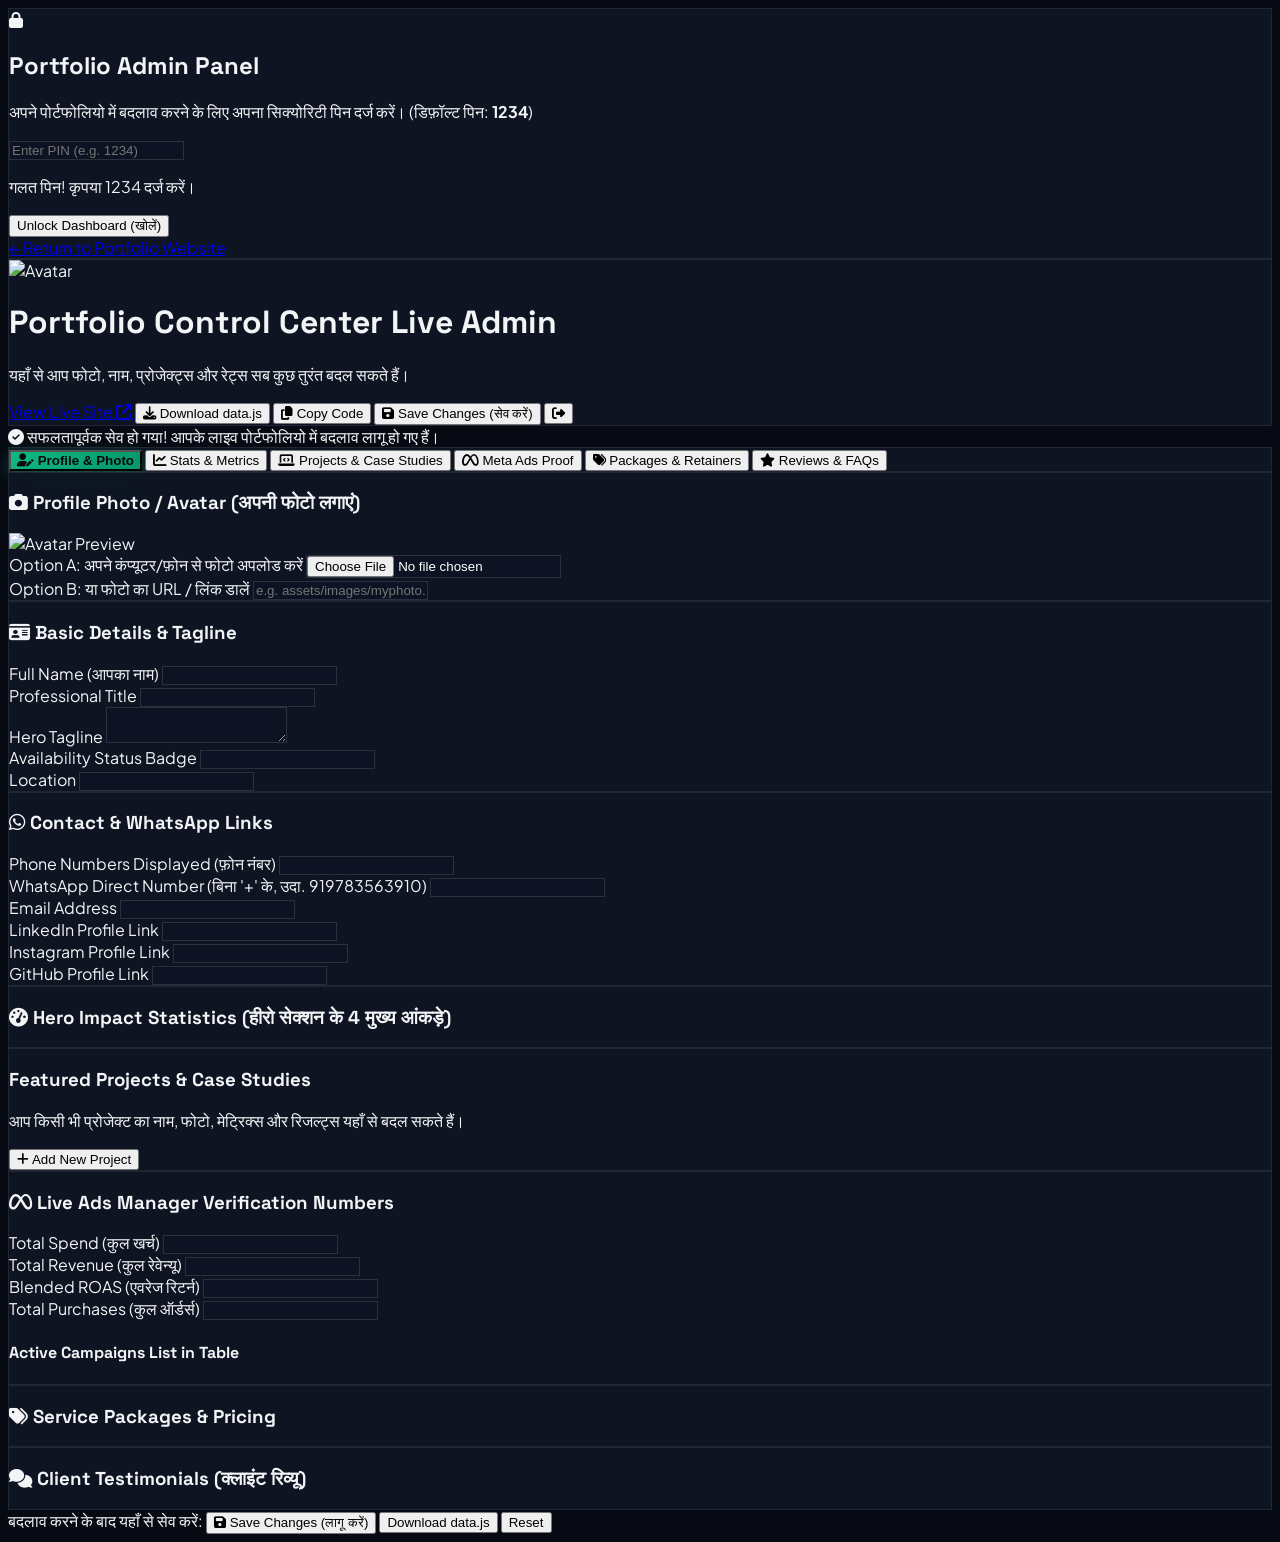
==== admin.html @ d67dcec3 "feat: add photo avatar support and interactive admin dashboard" ====
<!DOCTYPE html>
<html lang="en">
<head>
  <meta charset="UTF-8" />
  <meta name="viewport" content="width=device-width, initial-scale=1.0" />
  <title>Admin Dashboard | Arpit Kumar Saini Portfolio Manager</title>
  
  <!-- Tailwind CSS CDN -->
  <script src="https://cdn.tailwindcss.com"></script>
  <script>
    tailwind.config = {
      darkMode: 'class',
      theme: {
        extend: {
          colors: {
            brand: {
              emerald: '#10b981',
              cyan: '#06b6d4',
              dark: '#0a0e17',
              card: '#101726'
            }
          }
        }
      }
    }
  </script>

  <!-- Font Awesome -->
  <link rel="stylesheet" href="https://cdnjs.cloudflare.com/ajax/libs/font-awesome/6.5.1/css/all.min.css" />
  <!-- Google Fonts -->
  <link href="https://fonts.googleapis.com/css2?family=Plus+Jakarta+Sans:wght@400;500;600;700;800&family=Space+Grotesk:wght@600;700&display=swap" rel="stylesheet" />

  <style>
    body {
      font-family: 'Plus Jakarta Sans', sans-serif;
      background-color: #070a12;
      color: #f3f4f6;
    }
    h1, h2, h3, h4, .font-heading {
      font-family: 'Space Grotesk', sans-serif;
    }
    .glass-panel {
      background: rgba(16, 23, 38, 0.85);
      backdrop-filter: blur(16px);
      border: 1px solid rgba(255, 255, 255, 0.08);
    }
    .admin-tab.active {
      background: linear-gradient(135deg, #10b981 0%, #059669 100%);
      color: #060910;
      font-weight: 700;
      box-shadow: 0 4px 15px rgba(16, 185, 129, 0.3);
    }
    input, textarea, select {
      background: #0d1322 !important;
      border: 1px solid rgba(255, 255, 255, 0.12) !important;
      color: #ffffff !important;
    }
    input:focus, textarea:focus, select:focus {
      border-color: #10b981 !important;
      outline: none !important;
      box-shadow: 0 0 0 2px rgba(16, 185, 129, 0.25) !important;
    }
  </style>
</head>
<body class="min-h-screen pb-20 selection:bg-emerald-500 selection:text-slate-950">

  <!-- ================= AUTH SCREEN (PIN GATE) ================= -->
  <div id="auth-screen" class="fixed inset-0 z-50 flex items-center justify-center bg-[#070a12]/95 backdrop-blur-xl p-4">
    <div class="glass-panel p-8 rounded-3xl max-w-md w-full border border-emerald-500/30 text-center shadow-2xl">
      <div class="w-16 h-16 rounded-2xl bg-gradient-to-tr from-emerald-500 to-cyan-500 p-0.5 mx-auto mb-5 shadow-lg shadow-emerald-500/20 flex items-center justify-center">
        <div class="w-full h-full bg-slate-950 rounded-[14px] flex items-center justify-center text-emerald-400 text-2xl font-bold">
          <i class="fas fa-lock"></i>
        </div>
      </div>
      <h2 class="text-2xl font-extrabold text-white font-heading mb-2">Portfolio Admin Panel</h2>
      <p class="text-slate-400 text-xs mb-6">अपने पोर्टफोलियो में बदलाव करने के लिए अपना सिक्योरिटी पिन दर्ज करें। (डिफ़ॉल्ट पिन: <strong class="text-emerald-400">1234</strong>)</p>
      
      <form id="pin-form" class="space-y-4">
        <div>
          <input type="password" id="admin-pin" placeholder="Enter PIN (e.g. 1234)" maxlength="8" required class="w-full px-4 py-3.5 rounded-xl text-center text-lg tracking-widest font-bold" />
        </div>
        <p id="pin-error" class="hidden text-xs text-red-400 font-semibold">गलत पिन! कृपया 1234 दर्ज करें।</p>
        <button type="submit" class="w-full py-3.5 rounded-xl bg-gradient-to-r from-emerald-500 to-teal-500 hover:brightness-110 text-slate-950 font-extrabold text-sm transition shadow-lg shadow-emerald-500/20">
          Unlock Dashboard (खोलें)
        </button>
        <div class="pt-2">
          <a href="index.html" class="text-xs text-slate-400 hover:text-white transition">&larr; Return to Portfolio Website</a>
        </div>
      </form>
    </div>
  </div>

  <!-- ================= ADMIN MAIN DASHBOARD ================= -->
  <div id="admin-dashboard" class="hidden max-w-7xl mx-auto px-4 sm:px-6 lg:px-8 pt-8">
    
    <!-- Top Header Bar -->
    <header class="glass-panel rounded-2xl p-5 mb-8 flex flex-col md:flex-row items-center justify-between gap-4 border border-slate-800">
      <div class="flex items-center space-x-4">
        <div class="relative w-12 h-12 rounded-xl bg-gradient-to-tr from-emerald-500 to-cyan-500 p-0.5 flex items-center justify-center shadow-lg shadow-emerald-500/20 overflow-hidden">
          <img id="nav-preview-avatar" src="" alt="Avatar" class="w-full h-full rounded-[10px] object-cover" />
        </div>
        <div>
          <h1 class="text-xl font-bold font-heading text-white flex items-center space-x-2">
            <span>Portfolio Control Center</span>
            <span class="px-2 py-0.5 rounded text-[10px] bg-emerald-500/10 text-emerald-400 border border-emerald-500/30">Live Admin</span>
          </h1>
          <p class="text-xs text-slate-400">यहाँ से आप फोटो, नाम, प्रोजेक्ट्स और रेट्स सब कुछ तुरंत बदल सकते हैं।</p>
        </div>
      </div>

      <!-- Action Buttons -->
      <div class="flex flex-wrap items-center gap-2.5">
        <a href="index.html" target="_blank" class="px-4 py-2.5 rounded-xl bg-slate-900 hover:bg-slate-800 text-slate-300 hover:text-white text-xs font-semibold border border-slate-700 transition flex items-center space-x-1.5">
          <span>View Live Site</span>
          <i class="fas fa-external-link-alt text-[10px]"></i>
        </a>
        <button onclick="downloadDataJs()" class="px-4 py-2.5 rounded-xl bg-cyan-500/10 hover:bg-cyan-500 text-cyan-400 hover:text-slate-950 text-xs font-bold border border-cyan-500/30 transition flex items-center space-x-1.5" title="Download updated data.js for GitHub/Vercel">
          <i class="fas fa-download"></i>
          <span>Download data.js</span>
        </button>
        <button onclick="copyDataCode()" class="px-4 py-2.5 rounded-xl bg-purple-500/10 hover:bg-purple-500 text-purple-400 hover:text-white text-xs font-bold border border-purple-500/30 transition flex items-center space-x-1.5" title="Copy updated code to clipboard">
          <i class="fas fa-copy"></i>
          <span>Copy Code</span>
        </button>
        <button onclick="saveAllChanges()" class="px-5 py-2.5 rounded-xl bg-gradient-to-r from-emerald-500 to-teal-500 hover:brightness-110 text-slate-950 text-xs font-extrabold transition shadow-lg shadow-emerald-500/25 flex items-center space-x-1.5">
          <i class="fas fa-save"></i>
          <span>Save Changes (सेव करें)</span>
        </button>
        <button onclick="lockAdmin()" class="p-2.5 rounded-xl bg-slate-900 hover:bg-red-500/20 text-slate-400 hover:text-red-400 border border-slate-800 transition" title="Logout / Lock">
          <i class="fas fa-sign-out-alt"></i>
        </button>
      </div>
    </header>

    <!-- Save Notification Toast -->
    <div id="save-toast" class="hidden fixed top-6 right-6 z-50 p-4 rounded-2xl bg-emerald-500 text-slate-950 font-bold text-sm shadow-2xl flex items-center space-x-3 transition">
      <i class="fas fa-check-circle text-lg"></i>
      <span id="save-toast-text">सफलतापूर्वक सेव हो गया! आपके लाइव पोर्टफोलियो में बदलाव लागू हो गए हैं।</span>
    </div>

    <!-- Main Navigation Tabs -->
    <div class="flex flex-wrap gap-2 mb-8 p-1.5 rounded-2xl glass-panel border border-slate-800">
      <button class="admin-tab active px-5 py-3 rounded-xl text-xs font-bold text-slate-300 transition flex items-center space-x-2" onclick="switchTab('profile')">
        <i class="fas fa-user-edit"></i>
        <span>Profile &amp; Photo</span>
      </button>
      <button class="admin-tab px-5 py-3 rounded-xl text-xs font-bold text-slate-300 transition flex items-center space-x-2" onclick="switchTab('stats')">
        <i class="fas fa-chart-line"></i>
        <span>Stats &amp; Metrics</span>
      </button>
      <button class="admin-tab px-5 py-3 rounded-xl text-xs font-bold text-slate-300 transition flex items-center space-x-2" onclick="switchTab('projects')">
        <i class="fas fa-laptop-code"></i>
        <span>Projects &amp; Case Studies</span>
      </button>
      <button class="admin-tab px-5 py-3 rounded-xl text-xs font-bold text-slate-300 transition flex items-center space-x-2" onclick="switchTab('ads')">
        <i class="fab fa-meta"></i>
        <span>Meta Ads Proof</span>
      </button>
      <button class="admin-tab px-5 py-3 rounded-xl text-xs font-bold text-slate-300 transition flex items-center space-x-2" onclick="switchTab('packages')">
        <i class="fas fa-tags"></i>
        <span>Packages &amp; Retainers</span>
      </button>
      <button class="admin-tab px-5 py-3 rounded-xl text-xs font-bold text-slate-300 transition flex items-center space-x-2" onclick="switchTab('testimonials')">
        <i class="fas fa-star"></i>
        <span>Reviews &amp; FAQs</span>
      </button>
    </div>

    <!-- ================= TAB 1: PROFILE & PHOTO ================= -->
    <div id="tab-profile" class="tab-content space-y-6">
      
      <!-- Photo Upload & Preview Card -->
      <div class="glass-panel rounded-2xl p-6 border border-emerald-500/20">
        <h3 class="text-lg font-bold font-heading text-white mb-4 flex items-center space-x-2">
          <i class="fas fa-camera text-emerald-400"></i>
          <span>Profile Photo / Avatar (अपनी फोटो लगाएं)</span>
        </h3>

        <div class="flex flex-col sm:flex-row items-center gap-6">
          <div class="relative w-28 h-28 rounded-full p-1 bg-gradient-to-tr from-emerald-500 via-cyan-500 to-indigo-500 shadow-xl shadow-emerald-500/20 flex-shrink-0">
            <img id="avatar-preview-img" src="" alt="Avatar Preview" class="w-full h-full rounded-full object-cover border-2 border-slate-950" />
          </div>

          <div class="space-y-3 flex-1 w-full">
            <div>
              <label class="block text-xs font-semibold text-slate-300 mb-1">Option A: अपने कंप्यूटर/फ़ोन से फोटो अपलोड करें</label>
              <input type="file" id="avatar-file-input" accept="image/*" class="w-full text-xs text-slate-400 file:mr-4 file:py-2 file:px-4 file:rounded-xl file:border-0 file:text-xs file:font-bold file:bg-emerald-500 file:text-slate-950 hover:file:brightness-110 cursor-pointer" />
            </div>

            <div>
              <label class="block text-xs font-semibold text-slate-300 mb-1">Option B: या फोटो का URL / लिंक डालें</label>
              <input type="text" id="avatar-url-input" placeholder="e.g. assets/images/myphoto.jpg or https://..." class="w-full px-4 py-2.5 rounded-xl text-xs" />
            </div>
          </div>
        </div>
      </div>

      <!-- Basic Info -->
      <div class="glass-panel rounded-2xl p-6 border border-slate-800">
        <h3 class="text-lg font-bold font-heading text-white mb-4 flex items-center space-x-2">
          <i class="fas fa-id-card text-cyan-400"></i>
          <span>Basic Details &amp; Tagline</span>
        </h3>

        <div class="grid grid-cols-1 md:grid-cols-2 gap-4">
          <div>
            <label class="block text-xs font-semibold text-slate-300 mb-1.5">Full Name (आपका नाम)</label>
            <input type="text" id="field-name" class="w-full px-4 py-3 rounded-xl text-sm" />
          </div>
          <div>
            <label class="block text-xs font-semibold text-slate-300 mb-1.5">Professional Title</label>
            <input type="text" id="field-title" class="w-full px-4 py-3 rounded-xl text-sm" />
          </div>
          <div class="md:col-span-2">
            <label class="block text-xs font-semibold text-slate-300 mb-1.5">Hero Tagline</label>
            <textarea id="field-tagline" rows="2" class="w-full px-4 py-3 rounded-xl text-sm"></textarea>
          </div>
          <div>
            <label class="block text-xs font-semibold text-slate-300 mb-1.5">Availability Status Badge</label>
            <input type="text" id="field-availability" class="w-full px-4 py-3 rounded-xl text-sm" />
          </div>
          <div>
            <label class="block text-xs font-semibold text-slate-300 mb-1.5">Location</label>
            <input type="text" id="field-location" class="w-full px-4 py-3 rounded-xl text-sm" />
          </div>
        </div>
      </div>

      <!-- Contact & WhatsApp Details -->
      <div class="glass-panel rounded-2xl p-6 border border-slate-800">
        <h3 class="text-lg font-bold font-heading text-white mb-4 flex items-center space-x-2">
          <i class="fab fa-whatsapp text-emerald-400"></i>
          <span>Contact &amp; WhatsApp Links</span>
        </h3>

        <div class="grid grid-cols-1 md:grid-cols-2 gap-4">
          <div>
            <label class="block text-xs font-semibold text-slate-300 mb-1.5">Phone Numbers Displayed (फ़ोन नंबर)</label>
            <input type="text" id="field-phone" class="w-full px-4 py-3 rounded-xl text-sm" />
          </div>
          <div>
            <label class="block text-xs font-semibold text-slate-300 mb-1.5">WhatsApp Direct Number (बिना '+' के, उदा. 919783563910)</label>
            <input type="text" id="field-whatsapp" class="w-full px-4 py-3 rounded-xl text-sm" />
          </div>
          <div>
            <label class="block text-xs font-semibold text-slate-300 mb-1.5">Email Address</label>
            <input type="email" id="field-email" class="w-full px-4 py-3 rounded-xl text-sm" />
          </div>
          <div>
            <label class="block text-xs font-semibold text-slate-300 mb-1.5">LinkedIn Profile Link</label>
            <input type="text" id="field-linkedin" class="w-full px-4 py-3 rounded-xl text-sm" />
          </div>
          <div>
            <label class="block text-xs font-semibold text-slate-300 mb-1.5">Instagram Profile Link</label>
            <input type="text" id="field-instagram" class="w-full px-4 py-3 rounded-xl text-sm" />
          </div>
          <div>
            <label class="block text-xs font-semibold text-slate-300 mb-1.5">GitHub Profile Link</label>
            <input type="text" id="field-github" class="w-full px-4 py-3 rounded-xl text-sm" />
          </div>
        </div>
      </div>

    </div>

    <!-- ================= TAB 2: STATS & METRICS ================= -->
    <div id="tab-stats" class="tab-content hidden space-y-6">
      <div class="glass-panel rounded-2xl p-6 border border-slate-800">
        <h3 class="text-lg font-bold font-heading text-white mb-4 flex items-center space-x-2">
          <i class="fas fa-tachometer-alt text-emerald-400"></i>
          <span>Hero Impact Statistics (हीरो सेक्शन के 4 मुख्य आंकड़े)</span>
        </h3>

        <div class="grid grid-cols-1 md:grid-cols-2 gap-6" id="stats-form-list">
          <!-- Populated by JS -->
        </div>
      </div>
    </div>

    <!-- ================= TAB 3: PROJECTS ================= -->
    <div id="tab-projects" class="tab-content hidden space-y-6">
      <div class="glass-panel rounded-2xl p-6 border border-slate-800">
        <div class="flex items-center justify-between mb-6">
          <div>
            <h3 class="text-lg font-bold font-heading text-white">Featured Projects &amp; Case Studies</h3>
            <p class="text-xs text-slate-400">आप किसी भी प्रोजेक्ट का नाम, फोटो, मेट्रिक्स और रिजल्ट्स यहाँ से बदल सकते हैं।</p>
          </div>
          <button onclick="addNewProject()" class="px-4 py-2.5 rounded-xl bg-emerald-500 hover:bg-emerald-400 text-slate-950 font-bold text-xs flex items-center space-x-1.5 transition">
            <i class="fas fa-plus"></i>
            <span>Add New Project</span>
          </button>
        </div>

        <div id="projects-admin-list" class="space-y-6">
          <!-- Populated by JS -->
        </div>
      </div>
    </div>

    <!-- ================= TAB 4: META ADS PROOF ================= -->
    <div id="tab-ads" class="tab-content hidden space-y-6">
      <div class="glass-panel rounded-2xl p-6 border border-slate-800">
        <h3 class="text-lg font-bold font-heading text-white mb-4 flex items-center space-x-2">
          <i class="fab fa-meta text-blue-400"></i>
          <span>Live Ads Manager Verification Numbers</span>
        </h3>

        <div class="grid grid-cols-1 sm:grid-cols-4 gap-4 mb-8">
          <div>
            <label class="block text-xs font-semibold text-slate-300 mb-1.5">Total Spend (कुल खर्च)</label>
            <input type="text" id="ads-spend" class="w-full px-4 py-3 rounded-xl text-sm" />
          </div>
          <div>
            <label class="block text-xs font-semibold text-slate-300 mb-1.5">Total Revenue (कुल रेवेन्यू)</label>
            <input type="text" id="ads-revenue" class="w-full px-4 py-3 rounded-xl text-sm" />
          </div>
          <div>
            <label class="block text-xs font-semibold text-slate-300 mb-1.5">Blended ROAS (एवरेज रिटर्न)</label>
            <input type="text" id="ads-roas" class="w-full px-4 py-3 rounded-xl text-sm" />
          </div>
          <div>
            <label class="block text-xs font-semibold text-slate-300 mb-1.5">Total Purchases (कुल ऑर्डर्स)</label>
            <input type="text" id="ads-purchases" class="w-full px-4 py-3 rounded-xl text-sm" />
          </div>
        </div>

        <h4 class="text-sm font-bold text-slate-200 mb-3">Active Campaigns List in Table</h4>
        <div id="ads-campaigns-list" class="space-y-4">
          <!-- Populated by JS -->
        </div>
      </div>
    </div>

    <!-- ================= TAB 5: PACKAGES & PRICING ================= -->
    <div id="tab-packages" class="tab-content hidden space-y-6">
      <div class="glass-panel rounded-2xl p-6 border border-slate-800">
        <h3 class="text-lg font-bold font-heading text-white mb-4 flex items-center space-x-2">
          <i class="fas fa-tags text-emerald-400"></i>
          <span>Service Packages &amp; Pricing</span>
        </h3>

        <div id="packages-admin-list" class="grid grid-cols-1 lg:grid-cols-3 gap-6">
          <!-- Populated by JS -->
        </div>
      </div>
    </div>

    <!-- ================= TAB 6: REVIEWS & FAQS ================= -->
    <div id="tab-testimonials" class="tab-content hidden space-y-6">
      <div class="glass-panel rounded-2xl p-6 border border-slate-800">
        <h3 class="text-lg font-bold font-heading text-white mb-4 flex items-center space-x-2">
          <i class="fas fa-comments text-amber-400"></i>
          <span>Client Testimonials (क्लाइंट रिव्यू)</span>
        </h3>
        <div id="testimonials-admin-list" class="space-y-4">
          <!-- Populated by JS -->
        </div>
      </div>
    </div>

    <!-- Bottom Floating Save Bar -->
    <div class="fixed bottom-4 left-1/2 -translate-x-1/2 z-40 px-6 py-3.5 rounded-2xl bg-slate-900/95 border border-emerald-500/40 shadow-2xl backdrop-blur-xl flex items-center space-x-4">
      <span class="text-xs text-slate-300 hidden sm:inline">बदलाव करने के बाद यहाँ से सेव करें:</span>
      <button onclick="saveAllChanges()" class="px-6 py-2.5 rounded-xl bg-gradient-to-r from-emerald-500 to-teal-500 hover:brightness-110 text-slate-950 font-extrabold text-xs transition shadow-lg shadow-emerald-500/25 flex items-center space-x-2">
        <i class="fas fa-save"></i>
        <span>Save Changes (लागू करें)</span>
      </button>
      <button onclick="downloadDataJs()" class="px-4 py-2.5 rounded-xl bg-slate-800 hover:bg-slate-700 text-white font-bold text-xs border border-slate-700 transition">
        <span>Download data.js</span>
      </button>
      <button onclick="resetDefaults()" class="text-xs text-red-400 hover:underline px-2" title="Reset all edits to original file">
        Reset
      </button>
    </div>

  </div>

  <!-- SCRIPT -->
  <script src="assets/js/data.js"></script>
  <script>
    // Working copy of data
    let currentData = JSON.parse(JSON.stringify(portfolioData));

    // Load custom data from localStorage if exists
    if (localStorage.getItem('custom_portfolio_data')) {
      try {
        const saved = JSON.parse(localStorage.getItem('custom_portfolio_data'));
        currentData = Object.assign(currentData, saved);
      } catch (e) {
        console.error(e);
      }
    }

    // PIN Authentication
    const correctPin = localStorage.getItem('admin_pin') || '1234';
    const authScreen = document.getElementById('auth-screen');
    const adminDashboard = document.getElementById('admin-dashboard');

    // Auto-login if session token is set
    if (sessionStorage.getItem('admin_logged_in') === 'true') {
      authScreen.classList.add('hidden');
      adminDashboard.classList.remove('hidden');
      populateAdminFields();
    }

    document.getElementById('pin-form').addEventListener('submit', (e) => {
      e.preventDefault();
      const entered = document.getElementById('admin-pin').value;
      if (entered === correctPin) {
        sessionStorage.setItem('admin_logged_in', 'true');
        authScreen.classList.add('hidden');
        adminDashboard.classList.remove('hidden');
        populateAdminFields();
      } else {
        document.getElementById('pin-error').classList.remove('hidden');
      }
    });

    function lockAdmin() {
      sessionStorage.removeItem('admin_logged_in');
      location.reload();
    }

    // Tab switcher
    function switchTab(tabName) {
      document.querySelectorAll('.tab-content').forEach(el => el.classList.add('hidden'));
      document.querySelectorAll('.admin-tab').forEach(el => el.classList.remove('active'));

      const targetTab = document.getElementById(`tab-${tabName}`);
      if (targetTab) targetTab.classList.remove('hidden');

      // Set active button
      event.currentTarget.classList.add('active');
    }

    // Populate all fields from currentData
    function populateAdminFields() {
      const p = currentData.personal;

      // Avatar
      const avatarUrl = p.avatar || 'assets/images/profile.jpg';
      document.getElementById('avatar-preview-img').src = avatarUrl;
      document.getElementById('nav-preview-avatar').src = avatarUrl;
      document.getElementById('avatar-url-input').value = p.avatar || '';

      // Profile details
      document.getElementById('field-name').value = p.name || '';
      document.getElementById('field-title').value = p.title || '';
      document.getElementById('field-tagline').value = p.tagline || '';
      document.getElementById('field-availability').value = p.availability || '';
      document.getElementById('field-location').value = p.location || '';
      document.getElementById('field-phone').value = p.phone || '';
      document.getElementById('field-whatsapp').value = p.whatsappNumber || '';
      document.getElementById('field-email').value = p.email || '';
      document.getElementById('field-linkedin').value = p.socialLinks?.linkedin || '';
      document.getElementById('field-instagram').value = p.socialLinks?.instagram || '';
      document.getElementById('field-github').value = p.socialLinks?.github || '';

      // Photo picker logic
      document.getElementById('avatar-file-input').addEventListener('change', function(e) {
        const file = e.target.files[0];
        if (file) {
          const reader = new FileReader();
          reader.onload = function(event) {
            const dataUrl = event.target.result;
            document.getElementById('avatar-preview-img').src = dataUrl;
            document.getElementById('nav-preview-avatar').src = dataUrl;
            document.getElementById('avatar-url-input').value = dataUrl;
          };
          reader.readAsDataURL(file);
        }
      });

      document.getElementById('avatar-url-input').addEventListener('input', function(e) {
        const url = e.target.value.trim();
        if (url) {
          document.getElementById('avatar-preview-img').src = url;
          document.getElementById('nav-preview-avatar').src = url;
        }
      });

      // Stats
      renderStatsInputs();

      // Projects
      renderProjectsList();

      // Meta Ads
      document.getElementById('ads-spend').value = currentData.adCampaignProof?.totalSpend || '';
      document.getElementById('ads-revenue').value = currentData.adCampaignProof?.totalRevenue || '';
      document.getElementById('ads-roas').value = currentData.adCampaignProof?.blendedRoas || '';
      document.getElementById('ads-purchases').value = currentData.adCampaignProof?.totalPurchases || '';
      renderAdsCampaignsList();

      // Packages
      renderPackagesList();

      // Testimonials
      renderTestimonialsList();
    }

    // Render Stats
    function renderStatsInputs() {
      const container = document.getElementById('stats-form-list');
      container.innerHTML = currentData.stats.map((s, idx) => `
        <div class="p-4 rounded-xl bg-slate-900/60 border border-slate-800 space-y-3">
          <div class="text-xs font-bold text-emerald-400">Stat #${idx + 1}</div>
          <div class="grid grid-cols-3 gap-2">
            <div>
              <label class="block text-[10px] text-slate-400">Prefix</label>
              <input type="text" id="stat-prefix-${idx}" value="${s.prefix || ''}" class="w-full px-3 py-2 rounded-lg text-xs" />
            </div>
            <div>
              <label class="block text-[10px] text-slate-400">Value (Number)</label>
              <input type="number" step="0.1" id="stat-value-${idx}" value="${s.value}" class="w-full px-3 py-2 rounded-lg text-xs" />
            </div>
            <div>
              <label class="block text-[10px] text-slate-400">Suffix (e.g. +, x, %)</label>
              <input type="text" id="stat-suffix-${idx}" value="${s.suffix || ''}" class="w-full px-3 py-2 rounded-lg text-xs" />
            </div>
          </div>
          <div>
            <label class="block text-[10px] text-slate-400">Label Description</label>
            <input type="text" id="stat-label-${idx}" value="${s.label}" class="w-full px-3 py-2 rounded-lg text-xs" />
          </div>
        </div>
      `).join('');
    }

    // Render Projects
    function renderProjectsList() {
      const container = document.getElementById('projects-admin-list');
      container.innerHTML = currentData.projects.map((p, idx) => `
        <div class="p-5 rounded-2xl bg-slate-900/60 border border-slate-800 space-y-4">
          <div class="flex items-center justify-between pb-3 border-b border-slate-800">
            <div class="flex items-center space-x-3">
              <img src="${p.image}" class="w-12 h-12 rounded-xl object-cover border border-slate-700" onerror="this.src='assets/images/ecommerce.jpg'" />
              <div>
                <h4 class="text-sm font-bold text-white">${p.title}</h4>
                <span class="text-xs text-emerald-400">${p.metrics.highlight}</span>
              </div>
            </div>
            <button onclick="deleteProject(${p.id})" class="text-red-400 hover:text-red-300 text-xs font-bold px-3 py-1.5 rounded-lg bg-red-500/10 hover:bg-red-500/20 border border-red-500/20">
              <i class="fas fa-trash-alt mr-1"></i> Delete
            </button>
          </div>

          <div class="grid grid-cols-1 md:grid-cols-2 gap-3">
            <div>
              <label class="block text-[11px] text-slate-400">Project Title</label>
              <input type="text" id="proj-title-${idx}" value="${p.title}" class="w-full px-3 py-2 rounded-lg text-xs" />
            </div>
            <div>
              <label class="block text-[11px] text-slate-400">Category (web / marketing / both)</label>
              <select id="proj-category-${idx}" class="w-full px-3 py-2 rounded-lg text-xs">
                <option value="both" ${p.category === 'both' ? 'selected' : ''}>both (Web + Ads)</option>
                <option value="web" ${p.category === 'web' ? 'selected' : ''}>web (Web Development)</option>
                <option value="marketing" ${p.category === 'marketing' ? 'selected' : ''}>marketing (Meta Ads & Social)</option>
              </select>
            </div>
            <div class="md:col-span-2">
              <label class="block text-[11px] text-slate-400">Tagline / Subtitle</label>
              <input type="text" id="proj-tagline-${idx}" value="${p.tagline}" class="w-full px-3 py-2 rounded-lg text-xs" />
            </div>
            <div class="md:col-span-2">
              <label class="block text-[11px] text-slate-400">Image Path / URL</label>
              <input type="text" id="proj-image-${idx}" value="${p.image}" class="w-full px-3 py-2 rounded-lg text-xs" />
            </div>
            <div>
              <label class="block text-[11px] text-slate-400">Highlight Metric (e.g. 5.4x ROAS)</label>
              <input type="text" id="proj-metric1-${idx}" value="${p.metrics.highlight}" class="w-full px-3 py-2 rounded-lg text-xs" />
            </div>
            <div>
              <label class="block text-[11px] text-slate-400">Secondary Metric (e.g. ₹18.4L Revenue)</label>
              <input type="text" id="proj-metric2-${idx}" value="${p.metrics.secondary}" class="w-full px-3 py-2 rounded-lg text-xs" />
            </div>
          </div>
        </div>
      `).join('');
    }

    function addNewProject() {
      const newId = Date.now();
      currentData.projects.unshift({
        id: newId,
        title: "New Client Project",
        tagline: "High-Converting Storefront & Scale Ads",
        category: "both",
        image: "assets/images/ecommerce.jpg",
        liveUrl: "#",
        browserUrl: "https://new-project.live",
        tags: ["React", "Tailwind", "Meta Ads"],
        metrics: {
          highlight: "4.8x ROAS",
          secondary: "₹12L Revenue",
          extra: "0.8s Load"
        },
        problem: "Client needed a high converting store.",
        solution: "Engineered fast landing page + target ads.",
        results: ["Generated profitable sales from day 1"]
      });
      renderProjectsList();
    }

    function deleteProject(id) {
      if (confirm("क्या आप वाकई इस प्रोजेक्ट को डिलीट करना चाहते हैं?")) {
        currentData.projects = currentData.projects.filter(p => p.id !== id);
        renderProjectsList();
      }
    }

    // Render Ads Campaigns
    function renderAdsCampaignsList() {
      const container = document.getElementById('ads-campaigns-list');
      const campaigns = currentData.adCampaignProof?.campaigns || [];
      container.innerHTML = campaigns.map((c, idx) => `
        <div class="p-3.5 rounded-xl bg-slate-900/60 border border-slate-800 grid grid-cols-1 sm:grid-cols-5 gap-2 text-xs">
          <div class="sm:col-span-2">
            <label class="block text-[10px] text-slate-400">Campaign Name</label>
            <input type="text" id="ad-camp-name-${idx}" value="${c.name}" class="w-full px-2.5 py-1.5 rounded text-xs" />
          </div>
          <div>
            <label class="block text-[10px] text-slate-400">Spend</label>
            <input type="text" id="ad-camp-spend-${idx}" value="${c.spend}" class="w-full px-2.5 py-1.5 rounded text-xs" />
          </div>
          <div>
            <label class="block text-[10px] text-slate-400">Revenue / Leads</label>
            <input type="text" id="ad-camp-rev-${idx}" value="${c.revenue || c.leads}" class="w-full px-2.5 py-1.5 rounded text-xs" />
          </div>
          <div>
            <label class="block text-[10px] text-slate-400">ROAS / CPL</label>
            <input type="text" id="ad-camp-roas-${idx}" value="${c.roas || c.cpl}" class="w-full px-2.5 py-1.5 rounded text-xs" />
          </div>
        </div>
      `).join('');
    }

    // Render Packages
    function renderPackagesList() {
      const container = document.getElementById('packages-admin-list');
      container.innerHTML = currentData.packages.map((pkg, idx) => `
        <div class="p-5 rounded-2xl bg-slate-900/60 border border-slate-800 space-y-3">
          <h4 class="text-xs font-bold text-emerald-400">Package #${idx + 1}</h4>
          <div>
            <label class="block text-[10px] text-slate-400">Package Name</label>
            <input type="text" id="pkg-name-${idx}" value="${pkg.name}" class="w-full px-3 py-2 rounded-lg text-xs" />
          </div>
          <div>
            <label class="block text-[10px] text-slate-400">Subtitle</label>
            <input type="text" id="pkg-sub-${idx}" value="${pkg.subtitle}" class="w-full px-3 py-2 rounded-lg text-xs" />
          </div>
          <div>
            <label class="block text-[10px] text-slate-400">Price (e.g. ₹24,999)</label>
            <input type="text" id="pkg-price-${idx}" value="${pkg.price}" class="w-full px-3 py-2 rounded-lg text-xs font-bold" />
          </div>
          <div>
            <label class="block text-[10px] text-slate-400">Billing Period (e.g. monthly / kickoff)</label>
            <input type="text" id="pkg-period-${idx}" value="${pkg.period}" class="w-full px-3 py-2 rounded-lg text-xs" />
          </div>
        </div>
      `).join('');
    }

    // Render Testimonials
    function renderTestimonialsList() {
      const container = document.getElementById('testimonials-admin-list');
      container.innerHTML = currentData.testimonials.map((t, idx) => `
        <div class="p-4 rounded-xl bg-slate-900/60 border border-slate-800 space-y-2">
          <div class="grid grid-cols-2 gap-2">
            <div>
              <label class="block text-[10px] text-slate-400">Client Name</label>
              <input type="text" id="test-name-${idx}" value="${t.name}" class="w-full px-3 py-2 rounded-lg text-xs" />
            </div>
            <div>
              <label class="block text-[10px] text-slate-400">Company / Designation</label>
              <input type="text" id="test-comp-${idx}" value="${t.company}" class="w-full px-3 py-2 rounded-lg text-xs" />
            </div>
          </div>
          <div>
            <label class="block text-[10px] text-slate-400">Client Review Text</label>
            <textarea id="test-rev-${idx}" rows="2" class="w-full px-3 py-2 rounded-lg text-xs">${t.review}</textarea>
          </div>
        </div>
      `).join('');
    }

    // Gather all updated fields into currentData
    function gatherAllFields() {
      // Profile
      currentData.personal.avatar = document.getElementById('avatar-url-input').value.trim() || 'assets/images/profile.jpg';
      currentData.personal.name = document.getElementById('field-name').value.trim();
      currentData.personal.title = document.getElementById('field-title').value.trim();
      currentData.personal.tagline = document.getElementById('field-tagline').value.trim();
      currentData.personal.availability = document.getElementById('field-availability').value.trim();
      currentData.personal.location = document.getElementById('field-location').value.trim();
      currentData.personal.phone = document.getElementById('field-phone').value.trim();
      currentData.personal.whatsappNumber = document.getElementById('field-whatsapp').value.trim();
      currentData.personal.email = document.getElementById('field-email').value.trim();
      if (!currentData.personal.socialLinks) currentData.personal.socialLinks = {};
      currentData.personal.socialLinks.linkedin = document.getElementById('field-linkedin').value.trim();
      currentData.personal.socialLinks.instagram = document.getElementById('field-instagram').value.trim();
      currentData.personal.socialLinks.github = document.getElementById('field-github').value.trim();

      // Stats
      currentData.stats.forEach((s, idx) => {
        const valEl = document.getElementById(`stat-value-${idx}`);
        const preEl = document.getElementById(`stat-prefix-${idx}`);
        const sufEl = document.getElementById(`stat-suffix-${idx}`);
        const lblEl = document.getElementById(`stat-label-${idx}`);
        if (valEl) s.value = parseFloat(valEl.value) || 0;
        if (preEl) s.prefix = preEl.value;
        if (sufEl) s.suffix = sufEl.value;
        if (lblEl) s.label = lblEl.value;
      });

      // Projects
      currentData.projects.forEach((p, idx) => {
        const titleEl = document.getElementById(`proj-title-${idx}`);
        const catEl = document.getElementById(`proj-category-${idx}`);
        const tagEl = document.getElementById(`proj-tagline-${idx}`);
        const imgEl = document.getElementById(`proj-image-${idx}`);
        const m1El = document.getElementById(`proj-metric1-${idx}`);
        const m2El = document.getElementById(`proj-metric2-${idx}`);
        if (titleEl) p.title = titleEl.value;
        if (catEl) p.category = catEl.value;
        if (tagEl) p.tagline = tagEl.value;
        if (imgEl) p.image = imgEl.value;
        if (m1El) p.metrics.highlight = m1El.value;
        if (m2El) p.metrics.secondary = m2El.value;
      });

      // Ads Proof
      if (!currentData.adCampaignProof) currentData.adCampaignProof = {};
      currentData.adCampaignProof.totalSpend = document.getElementById('ads-spend').value;
      currentData.adCampaignProof.totalRevenue = document.getElementById('ads-revenue').value;
      currentData.adCampaignProof.blendedRoas = document.getElementById('ads-roas').value;
      currentData.adCampaignProof.totalPurchases = document.getElementById('ads-purchases').value;
      (currentData.adCampaignProof.campaigns || []).forEach((c, idx) => {
        const nameEl = document.getElementById(`ad-camp-name-${idx}`);
        const spendEl = document.getElementById(`ad-camp-spend-${idx}`);
        const revEl = document.getElementById(`ad-camp-rev-${idx}`);
        const roasEl = document.getElementById(`ad-camp-roas-${idx}`);
        if (nameEl) c.name = nameEl.value;
        if (spendEl) c.spend = spendEl.value;
        if (revEl) {
          if (c.revenue) c.revenue = revEl.value;
          else c.leads = revEl.value;
        }
        if (roasEl) {
          if (c.roas) c.roas = roasEl.value;
          else c.cpl = roasEl.value;
        }
      });

      // Packages
      currentData.packages.forEach((pkg, idx) => {
        const n = document.getElementById(`pkg-name-${idx}`);
        const s = document.getElementById(`pkg-sub-${idx}`);
        const p = document.getElementById(`pkg-price-${idx}`);
        const pr = document.getElementById(`pkg-period-${idx}`);
        if (n) pkg.name = n.value;
        if (s) pkg.subtitle = s.value;
        if (p) pkg.price = p.value;
        if (pr) pkg.period = pr.value;
      });

      // Testimonials
      currentData.testimonials.forEach((t, idx) => {
        const n = document.getElementById(`test-name-${idx}`);
        const c = document.getElementById(`test-comp-${idx}`);
        const r = document.getElementById(`test-rev-${idx}`);
        if (n) t.name = n.value;
        if (c) t.company = c.value;
        if (r) t.review = r.value;
      });
    }

    // Save to LocalStorage
    function saveAllChanges() {
      gatherAllFields();
      localStorage.setItem('custom_portfolio_data', JSON.stringify(currentData));

      // Show toast
      const toast = document.getElementById('save-toast');
      toast.classList.remove('hidden');
      setTimeout(() => {
        toast.classList.add('hidden');
      }, 3500);
    }

    // Generate valid JavaScript file content
    function generateJsString() {
      gatherAllFields();
      return `// ==========================================
// PORTFOLIO CONFIGURATION & DATA
// Generated by Admin Dashboard
// ==========================================

const portfolioData = ${JSON.stringify(currentData, null, 2)};
`;
    }

    // Download data.js
    function downloadDataJs() {
      const content = generateJsString();
      const blob = new Blob([content], { type: 'application/javascript;charset=utf-8' });
      const link = document.createElement('a');
      link.href = URL.createObjectURL(blob);
      link.download = 'data.js';
      link.click();
    }

    // Copy Code to Clipboard
    function copyDataCode() {
      const content = generateJsString();
      navigator.clipboard.writeText(content).then(() => {
        alert("✅ data.js का पूरा नया कोड क्लिपबोर्ड पर कॉपी हो गया है!");
      });
    }

    // Reset Defaults
    function resetDefaults() {
      if (confirm("क्या आप वाकई सभी कस्टम बदलाव रीसेट करके डिफ़ॉल्ट पर लौटना चाहते हैं?")) {
        localStorage.removeItem('custom_portfolio_data');
        location.reload();
      }
    }
  </script>
</body>
</html>
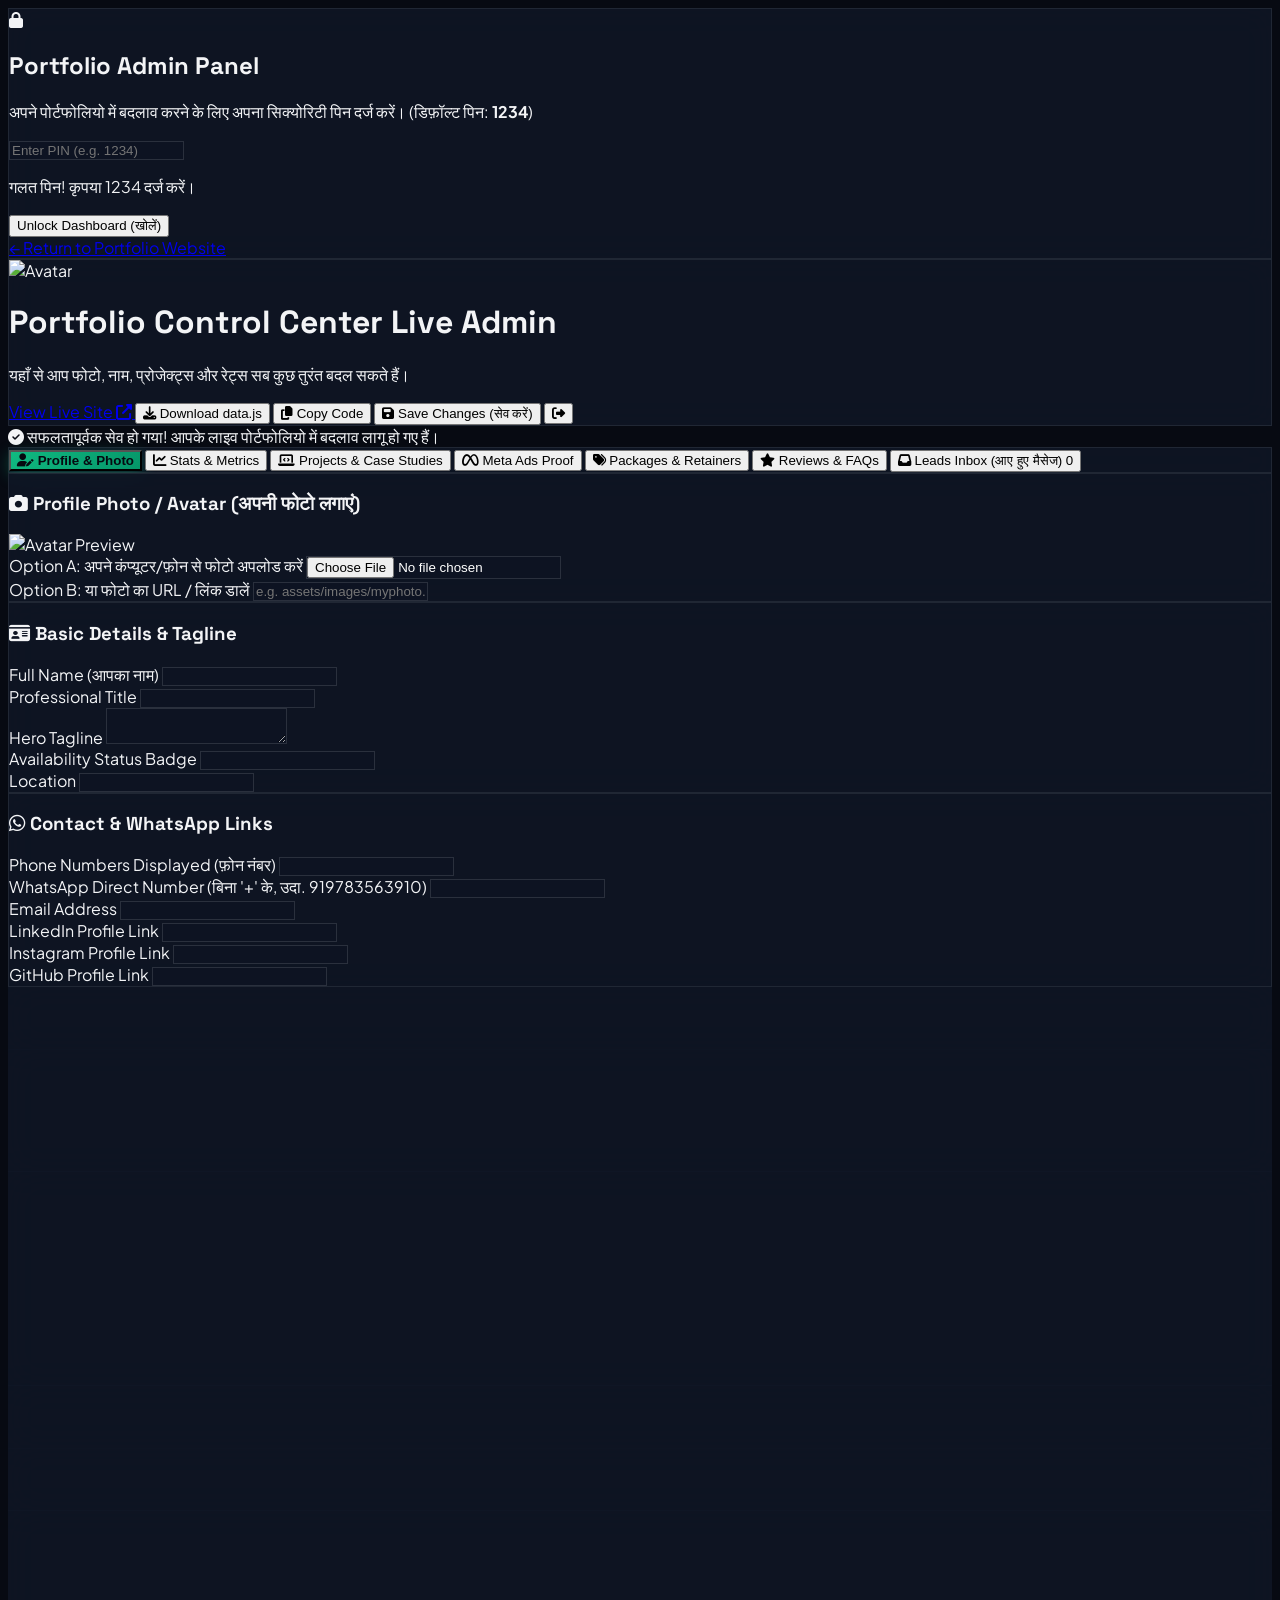
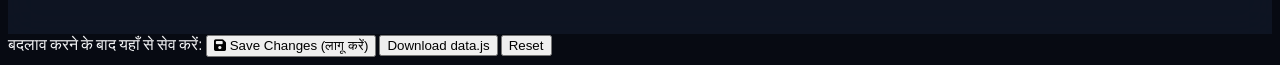
==== commit 3eaded3a: "feat: add leads inbox and auto whatsapp bridge" ====
--- a/admin.html
+++ b/admin.html
@@ -164,6 +164,11 @@
         <i class="fas fa-star"></i>
         <span>Reviews &amp; FAQs</span>
       </button>
+      <button class="admin-tab px-5 py-3 rounded-xl text-xs font-bold text-slate-300 transition flex items-center space-x-2 relative" onclick="switchTab('leads')">
+        <i class="fas fa-inbox text-emerald-400"></i>
+        <span>Leads Inbox (आए हुए मैसेज)</span>
+        <span id="leads-count-badge" class="px-2 py-0.5 rounded-full text-[10px] bg-emerald-500 text-slate-950 font-black">0</span>
+      </button>
     </div>
 
     <!-- ================= TAB 1: PROFILE & PHOTO ================= -->
@@ -353,6 +358,35 @@
           <span>Client Testimonials (क्लाइंट रिव्यू)</span>
         </h3>
         <div id="testimonials-admin-list" class="space-y-4">
+          <!-- Populated by JS -->
+        </div>
+      </div>
+    </div>
+
+    <!-- ================= TAB 7: LEADS INBOX ================= -->
+    <div id="tab-leads" class="tab-content hidden space-y-6">
+      <div class="glass-panel rounded-2xl p-6 border border-emerald-500/20">
+        <div class="flex flex-col sm:flex-row sm:items-center justify-between gap-4 mb-6">
+          <div>
+            <h3 class="text-lg font-bold font-heading text-white flex items-center space-x-2">
+              <i class="fas fa-inbox text-emerald-400"></i>
+              <span>Client Enquiries &amp; Form Submissions (आए हुए मैसेजेस)</span>
+            </h3>
+            <p class="text-xs text-slate-400">यहाँ वे सभी लोग दिखेंगे जिन्होंने आपके पोर्टफोलियो पर फॉर्म भरा है। आप सीधे 1-क्लिक में WhatsApp पर बात कर सकते हैं।</p>
+          </div>
+          <div class="flex items-center space-x-2">
+            <button onclick="exportLeadsCsv()" class="px-3.5 py-2 rounded-xl bg-slate-800 hover:bg-slate-700 text-xs font-bold text-white border border-slate-700 transition flex items-center space-x-1.5">
+              <i class="fas fa-file-csv text-emerald-400"></i>
+              <span>Export CSV</span>
+            </button>
+            <button onclick="clearAllLeads()" class="px-3.5 py-2 rounded-xl bg-red-500/10 hover:bg-red-500/20 text-xs font-bold text-red-400 border border-red-500/20 transition flex items-center space-x-1.5">
+              <i class="fas fa-trash-alt"></i>
+              <span>Clear All</span>
+            </button>
+          </div>
+        </div>
+
+        <div id="leads-table-container" class="overflow-x-auto">
           <!-- Populated by JS -->
         </div>
       </div>
@@ -456,16 +490,40 @@
       document.getElementById('field-instagram').value = p.socialLinks?.instagram || '';
       document.getElementById('field-github').value = p.socialLinks?.github || '';
 
-      // Photo picker logic
+      // Photo picker logic with automatic compression
       document.getElementById('avatar-file-input').addEventListener('change', function(e) {
         const file = e.target.files[0];
         if (file) {
           const reader = new FileReader();
-          reader.onload = function(event) {
-            const dataUrl = event.target.result;
-            document.getElementById('avatar-preview-img').src = dataUrl;
-            document.getElementById('nav-preview-avatar').src = dataUrl;
-            document.getElementById('avatar-url-input').value = dataUrl;
+          reader.onload = function(evt) {
+            const img = new Image();
+            img.onload = function() {
+              const canvas = document.createElement('canvas');
+              const MAX_SIZE = 400;
+              let w = img.width;
+              let h = img.height;
+              if (w > h) {
+                if (w > MAX_SIZE) {
+                  h = Math.round((h * MAX_SIZE) / w);
+                  w = MAX_SIZE;
+                }
+              } else {
+                if (h > MAX_SIZE) {
+                  w = Math.round((w * MAX_SIZE) / h);
+                  h = MAX_SIZE;
+                }
+              }
+              canvas.width = w;
+              canvas.height = h;
+              const ctx = canvas.getContext('2d');
+              ctx.drawImage(img, 0, 0, w, h);
+              const compressedDataUrl = canvas.toDataURL('image/jpeg', 0.85);
+
+              document.getElementById('avatar-preview-img').src = compressedDataUrl;
+              document.getElementById('nav-preview-avatar').src = compressedDataUrl;
+              document.getElementById('avatar-url-input').value = compressedDataUrl;
+            };
+            img.src = evt.target.result;
           };
           reader.readAsDataURL(file);
         }
@@ -497,6 +555,9 @@
 
       // Testimonials
       renderTestimonialsList();
+
+      // Leads Inbox
+      renderLeadsInbox();
     }
 
     // Render Stats
@@ -825,6 +886,103 @@
         location.reload();
       }
     }
+
+    // Render Leads Inbox
+    function renderLeadsInbox() {
+      const container = document.getElementById('leads-table-container');
+      const badge = document.getElementById('leads-count-badge');
+      const leads = JSON.parse(localStorage.getItem('portfolio_leads') || '[]');
+
+      if (badge) badge.textContent = leads.length;
+
+      if (!container) return;
+
+      if (leads.length === 0) {
+        container.innerHTML = `
+          <div class="p-12 text-center text-slate-400 text-xs">
+            <i class="fas fa-inbox text-4xl text-slate-600 mb-3 block"></i>
+            <span class="text-sm font-semibold text-slate-300 block mb-1">अभी तक कोई नया मैसेज नहीं आया है</span>
+            <span>जब भी कोई क्लाइंट आपके पोर्टफोलियो पर फॉर्म भरेगा, वह यहाँ तुरंत सेव होकर दिखेगा।</span>
+          </div>
+        `;
+        return;
+      }
+
+      container.innerHTML = `
+        <table class="w-full text-left text-xs">
+          <thead>
+            <tr class="text-[11px] uppercase tracking-wider text-slate-400 border-b border-slate-800 pb-3">
+              <th class="py-3 px-3">Date &amp; Time</th>
+              <th class="py-3 px-3">Client Name</th>
+              <th class="py-3 px-3">Phone / WhatsApp</th>
+              <th class="py-3 px-3">Requirement</th>
+              <th class="py-3 px-3">Message</th>
+              <th class="py-3 px-3 text-right">Actions</th>
+            </tr>
+          </thead>
+          <tbody class="divide-y divide-slate-800/60">
+            ${leads.map((l) => `
+              <tr class="hover:bg-slate-900/50 transition">
+                <td class="py-3.5 px-3 text-slate-400 whitespace-nowrap">${l.date}</td>
+                <td class="py-3.5 px-3 font-bold text-white whitespace-nowrap">${l.name}</td>
+                <td class="py-3.5 px-3 font-semibold text-emerald-400 whitespace-nowrap">
+                  <a href="tel:${l.phone.replace(/[^0-9+]/g, '')}" class="hover:underline flex items-center space-x-1">
+                    <i class="fas fa-phone-alt text-[10px]"></i>
+                    <span>${l.phone}</span>
+                  </a>
+                </td>
+                <td class="py-3.5 px-3">
+                  <span class="px-2.5 py-1 rounded-lg text-[10px] bg-slate-800 text-cyan-400 border border-slate-700 font-semibold">${l.service}</span>
+                </td>
+                <td class="py-3.5 px-3 text-slate-300 max-w-xs break-words">${l.message}</td>
+                <td class="py-3.5 px-3 text-right whitespace-nowrap space-x-1.5">
+                  <a href="https://wa.me/${l.phone.replace(/[^0-9]/g, '')}?text=${encodeURIComponent('Hi ' + l.name + '! I received your project inquiry on my portfolio. Let us discuss how I can help you!')}" target="_blank" class="px-3 py-1.5 rounded-xl bg-emerald-500 hover:bg-emerald-400 text-slate-950 font-bold text-xs inline-flex items-center space-x-1 transition shadow" title="Chat on WhatsApp">
+                    <i class="fab fa-whatsapp"></i>
+                    <span>Chat</span>
+                  </a>
+                  <button onclick="deleteLead(${l.id})" class="px-2.5 py-1.5 rounded-xl bg-red-500/10 hover:bg-red-500/20 text-red-400 font-bold text-xs transition border border-red-500/20" title="Delete lead">
+                    <i class="fas fa-trash-alt"></i>
+                  </button>
+                </td>
+              </tr>
+            `).join('')}
+          </tbody>
+        </table>
+      `;
+    }
+
+    function deleteLead(leadId) {
+      if (confirm("इस इन्क्वायरी को हटाना चाहते हैं?")) {
+        let leads = JSON.parse(localStorage.getItem('portfolio_leads') || '[]');
+        leads = leads.filter(l => l.id !== leadId);
+        localStorage.setItem('portfolio_leads', JSON.stringify(leads));
+        renderLeadsInbox();
+      }
+    }
+
+    function clearAllLeads() {
+      if (confirm("क्या आप वाकई सभी मैसेजेस हटाना चाहते हैं?")) {
+        localStorage.removeItem('portfolio_leads');
+        renderLeadsInbox();
+      }
+    }
+
+    function exportLeadsCsv() {
+      const leads = JSON.parse(localStorage.getItem('portfolio_leads') || '[]');
+      if (leads.length === 0) {
+        alert("कोई लीड मौजूद नहीं है!");
+        return;
+      }
+      let csv = "ID,Date,Name,Phone,Service,Message\n";
+      leads.forEach(l => {
+        csv += `"${l.id}","${l.date}","${(l.name||'').replace(/"/g, '""')}","${l.phone}","${(l.service||'').replace(/"/g, '""')}","${(l.message||'').replace(/"/g, '""')}"\n`;
+      });
+      const blob = new Blob([csv], { type: 'text/csv;charset=utf-8' });
+      const link = document.createElement('a');
+      link.href = URL.createObjectURL(blob);
+      link.download = `portfolio-leads-${new Date().toISOString().slice(0,10)}.csv`;
+      link.click();
+    }
   </script>
 </body>
 </html>
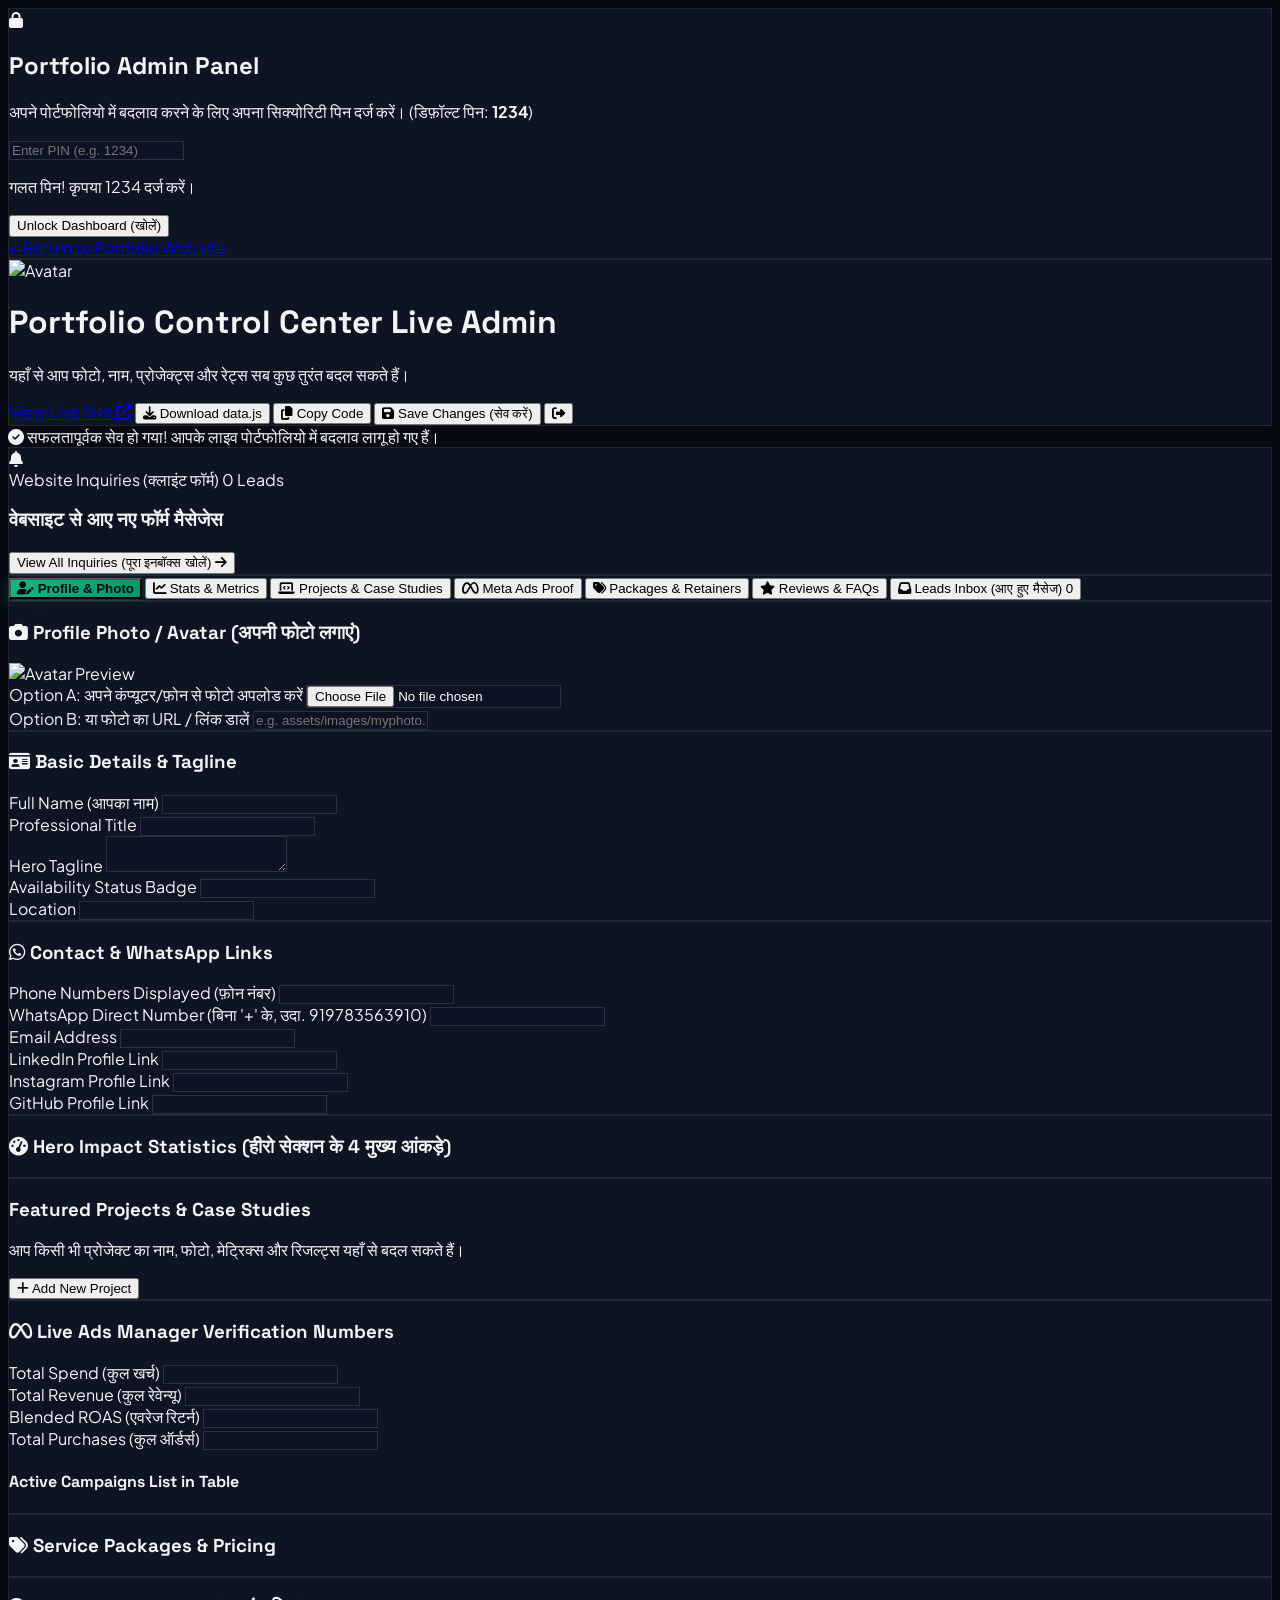
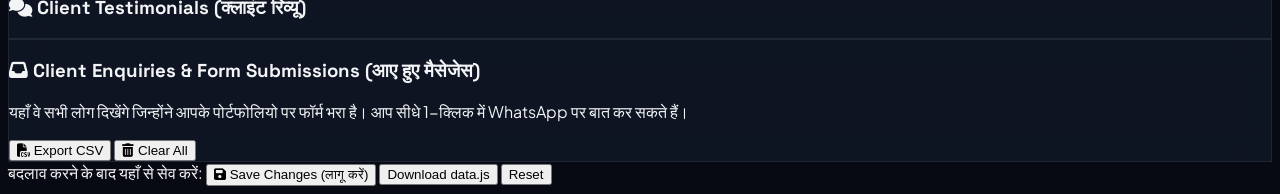
==== commit 2beb8b0a: "feat: show real-time leads alert and recent inquiry preview at top of admin dashboard" ====
--- a/admin.html
+++ b/admin.html
@@ -136,6 +136,34 @@
     <div id="save-toast" class="hidden fixed top-6 right-6 z-50 p-4 rounded-2xl bg-emerald-500 text-slate-950 font-bold text-sm shadow-2xl flex items-center space-x-3 transition">
       <i class="fas fa-check-circle text-lg"></i>
       <span id="save-toast-text">सफलतापूर्वक सेव हो गया! आपके लाइव पोर्टफोलियो में बदलाव लागू हो गए हैं।</span>
+    </div>
+
+    <!-- REAL-TIME LEADS ALERT BANNER (Visible immediately on dashboard open) -->
+    <div id="top-leads-banner" class="glass-panel rounded-2xl p-6 mb-8 border border-emerald-500/40 relative overflow-hidden shadow-2xl">
+      <div class="flex flex-col md:flex-row items-start md:items-center justify-between gap-4">
+        <div class="flex items-center space-x-4">
+          <div class="w-12 h-12 rounded-2xl bg-gradient-to-tr from-emerald-500 to-cyan-500 flex items-center justify-center text-slate-950 text-xl font-bold flex-shrink-0 shadow-lg shadow-emerald-500/20">
+            <i class="fas fa-bell"></i>
+          </div>
+          <div>
+            <div class="flex items-center space-x-2.5">
+              <span class="text-xs uppercase tracking-wider font-extrabold text-emerald-400">Website Inquiries (क्लाइंट फॉर्म)</span>
+              <span id="top-leads-badge" class="px-2.5 py-0.5 rounded-full text-[11px] bg-emerald-500 text-slate-950 font-black shadow animate-pulse">0 Leads</span>
+            </div>
+            <h3 id="top-leads-headline" class="text-base sm:text-lg font-bold text-white mt-0.5">वेबसाइट से आए नए फॉर्म मैसेजेस</h3>
+          </div>
+        </div>
+
+        <button onclick="switchTab('leads')" class="w-full md:w-auto px-5 py-2.5 rounded-xl bg-emerald-500 hover:bg-emerald-400 text-slate-950 font-extrabold text-xs transition shadow-lg shadow-emerald-500/25 flex items-center justify-center space-x-2">
+          <span>View All Inquiries (पूरा इनबॉक्स खोलें)</span>
+          <i class="fas fa-arrow-right text-[11px]"></i>
+        </button>
+      </div>
+
+      <!-- Quick Cards of Recent Leads -->
+      <div id="top-leads-cards" class="mt-5 pt-4 border-t border-slate-800 grid grid-cols-1 md:grid-cols-3 gap-3.5">
+        <!-- Rendered by JS -->
+      </div>
     </div>
 
     <!-- Main Navigation Tabs -->
@@ -461,10 +489,13 @@
       document.querySelectorAll('.admin-tab').forEach(el => el.classList.remove('active'));
 
       const targetTab = document.getElementById(`tab-${tabName}`);
-      if (targetTab) targetTab.classList.remove('hidden');
-
-      // Set active button
-      event.currentTarget.classList.add('active');
+      if (targetTab) {
+        targetTab.classList.remove('hidden');
+        window.scrollTo({ top: targetTab.offsetTop - 100, behavior: 'smooth' });
+      }
+
+      const activeBtn = document.querySelector(`.admin-tab[onclick*="'${tabName}'"]`);
+      if (activeBtn) activeBtn.classList.add('active');
     }
 
     // Populate all fields from currentData
@@ -891,9 +922,60 @@
     function renderLeadsInbox() {
       const container = document.getElementById('leads-table-container');
       const badge = document.getElementById('leads-count-badge');
+      const topBadge = document.getElementById('top-leads-badge');
+      const topHeadline = document.getElementById('top-leads-headline');
+      const topCardsContainer = document.getElementById('top-leads-cards');
       const leads = JSON.parse(localStorage.getItem('portfolio_leads') || '[]');
 
       if (badge) badge.textContent = leads.length;
+      if (topBadge) topBadge.textContent = `${leads.length} ${leads.length === 1 ? 'Lead' : 'Leads'}`;
+
+      if (topHeadline) {
+        topHeadline.textContent = leads.length > 0 
+          ? `🎉 वेबसाइट पर ${leads.length} नए फॉर्म सबमिशन आए हैं!` 
+          : 'अभी तक कोई नया मैसेज नहीं आया है';
+      }
+
+      // Populate Top Alert Preview Cards (Latest 3)
+      if (topCardsContainer) {
+        if (leads.length === 0) {
+          topCardsContainer.innerHTML = `
+            <div class="md:col-span-3 text-xs text-slate-400 py-2 flex items-center space-x-2">
+              <i class="fas fa-check-circle text-emerald-400"></i>
+              <span>जब भी कोई क्लाइंट आपकी वेबसाइट पर संपर्क फ़ॉर्म भरेगा, वह तुरंत यहाँ और नीचे इनबॉक्स में दिखाई देगा।</span>
+            </div>
+          `;
+        } else {
+          const recentLeads = leads.slice(0, 3);
+          topCardsContainer.innerHTML = recentLeads.map(l => `
+            <div class="p-4 rounded-xl bg-slate-900/90 border border-emerald-500/30 flex flex-col justify-between space-y-2.5 shadow-md">
+              <div class="flex items-center justify-between">
+                <span class="font-bold text-white text-xs flex items-center space-x-1.5">
+                  <span class="w-2 h-2 rounded-full bg-emerald-400 animate-pulse"></span>
+                  <span>${l.name}</span>
+                </span>
+                <span class="text-[10px] text-slate-400">${l.date}</span>
+              </div>
+              <div class="text-[11px] text-cyan-400 font-semibold truncate">
+                <i class="fas fa-tag text-[9px] mr-1"></i>${l.service}
+              </div>
+              <div class="text-[11px] text-slate-300 line-clamp-1 italic">
+                "${l.message || 'No extra message'}"
+              </div>
+              <div class="pt-2 border-t border-slate-800 flex items-center justify-between">
+                <a href="tel:${l.phone.replace(/[^0-9+]/g, '')}" class="text-[11px] text-emerald-400 font-mono hover:underline flex items-center space-x-1">
+                  <i class="fas fa-phone-alt text-[9px]"></i>
+                  <span>${l.phone}</span>
+                </a>
+                <a href="https://wa.me/${l.phone.replace(/[^0-9]/g, '')}?text=${encodeURIComponent('Hi ' + l.name + '! I received your inquiry on my portfolio. Let us discuss your project!')}" target="_blank" class="px-2.5 py-1 rounded-lg bg-emerald-500 hover:bg-emerald-400 text-slate-950 font-black text-[10px] flex items-center space-x-1 transition shadow">
+                  <i class="fab fa-whatsapp"></i>
+                  <span>Reply</span>
+                </a>
+              </div>
+            </div>
+          `).join('');
+        }
+      }
 
       if (!container) return;
 
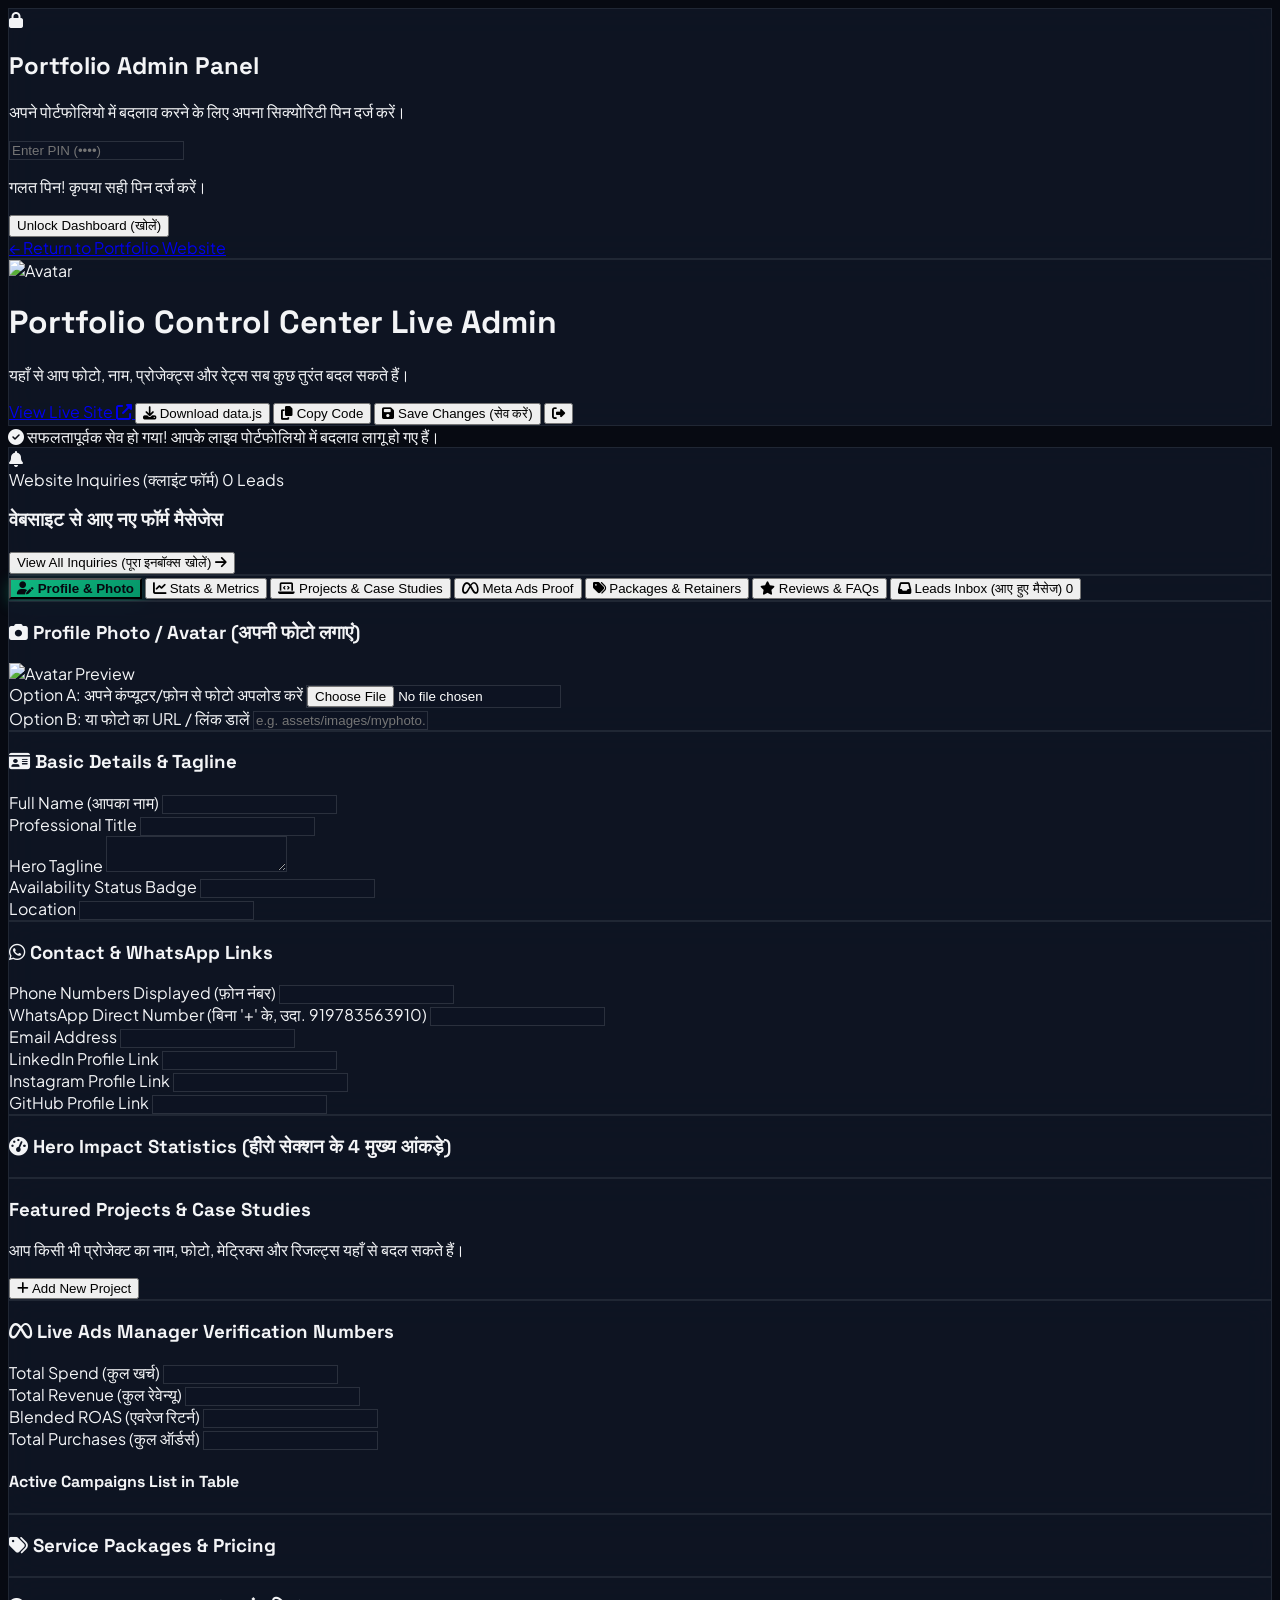
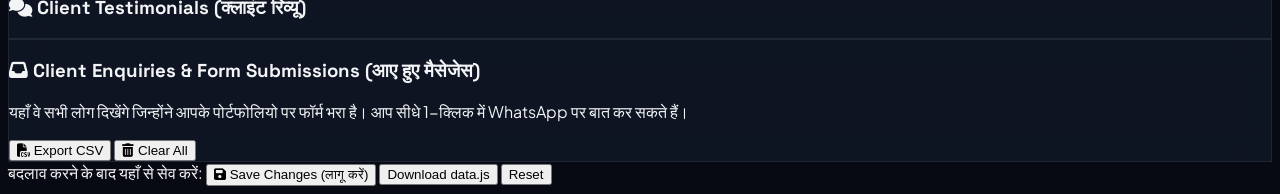
==== commit 4ac37e32: "security: update admin dashboard unlock pin to 9783" ====
--- a/admin.html
+++ b/admin.html
@@ -73,13 +73,13 @@
         </div>
       </div>
       <h2 class="text-2xl font-extrabold text-white font-heading mb-2">Portfolio Admin Panel</h2>
-      <p class="text-slate-400 text-xs mb-6">अपने पोर्टफोलियो में बदलाव करने के लिए अपना सिक्योरिटी पिन दर्ज करें। (डिफ़ॉल्ट पिन: <strong class="text-emerald-400">1234</strong>)</p>
+      <p class="text-slate-400 text-xs mb-6">अपने पोर्टफोलियो में बदलाव करने के लिए अपना सिक्योरिटी पिन दर्ज करें।</p>
       
       <form id="pin-form" class="space-y-4">
         <div>
-          <input type="password" id="admin-pin" placeholder="Enter PIN (e.g. 1234)" maxlength="8" required class="w-full px-4 py-3.5 rounded-xl text-center text-lg tracking-widest font-bold" />
-        </div>
-        <p id="pin-error" class="hidden text-xs text-red-400 font-semibold">गलत पिन! कृपया 1234 दर्ज करें।</p>
+          <input type="password" id="admin-pin" placeholder="Enter PIN (••••)" maxlength="8" required class="w-full px-4 py-3.5 rounded-xl text-center text-lg tracking-widest font-bold" />
+        </div>
+        <p id="pin-error" class="hidden text-xs text-red-400 font-semibold">गलत पिन! कृपया सही पिन दर्ज करें।</p>
         <button type="submit" class="w-full py-3.5 rounded-xl bg-gradient-to-r from-emerald-500 to-teal-500 hover:brightness-110 text-slate-950 font-extrabold text-sm transition shadow-lg shadow-emerald-500/20">
           Unlock Dashboard (खोलें)
         </button>
@@ -453,8 +453,8 @@
       }
     }
 
-    // PIN Authentication
-    const correctPin = localStorage.getItem('admin_pin') || '1234';
+    // PIN Authentication (Password: 9783)
+    const correctPin = '9783';
     const authScreen = document.getElementById('auth-screen');
     const adminDashboard = document.getElementById('admin-dashboard');
 
